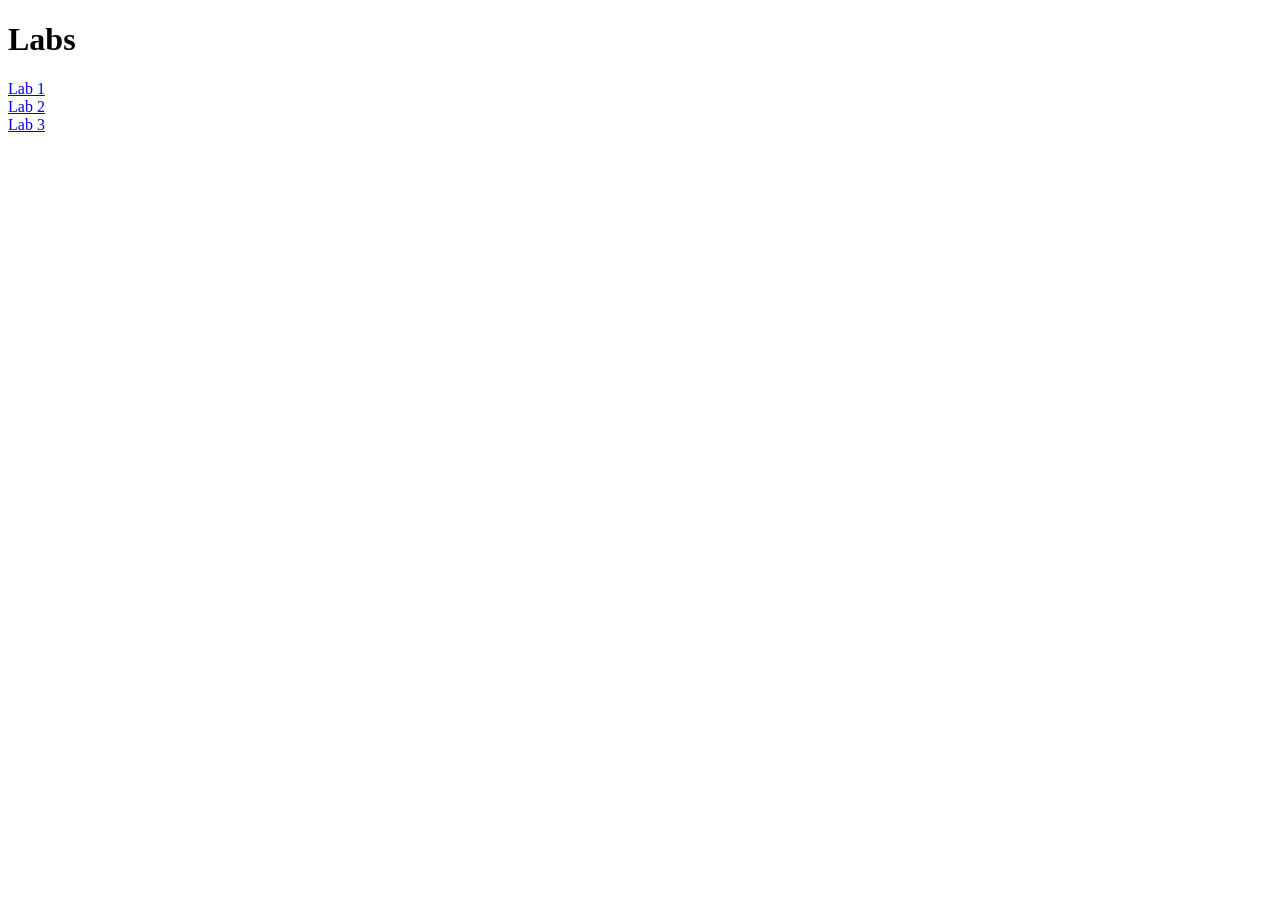
==== index.html @ 56a04fcb "lowercase index" ====
<!DOCTYPE html>
<html>
<head><meta charset="UTF-8"><title>Labs</title></head>
<body>
  <h1>Labs</h1>
  <a href="lab1/index.html">Lab 1</a><br>
  <a href="lab2/index.html">Lab 2</a><br>
  <a href="lab3/Index.html">Lab 3</a>
</body>
</html>
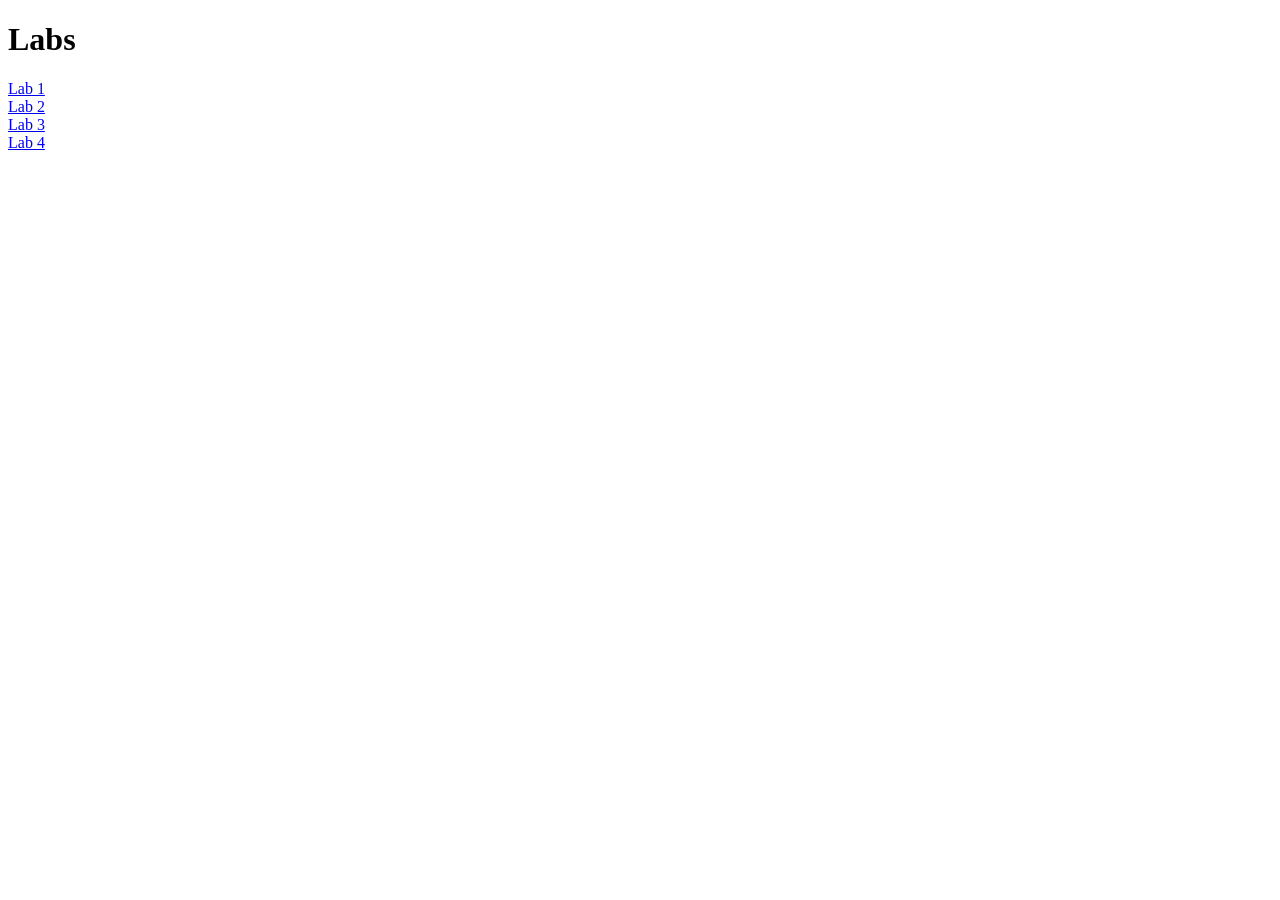
==== commit 055932f8: "a" ====
--- a/index.html
+++ b/index.html
@@ -1,10 +1,14 @@
 <!DOCTYPE html>
-<html>
-<head><meta charset="UTF-8"><title>Labs</title></head>
+<html lang="mn">
+<head>
+  <meta charset="UTF-8">
+  <title>Labs</title>
+</head>
 <body>
   <h1>Labs</h1>
-  <a href="lab1/index.html">Lab 1</a><br>
-  <a href="lab2/index.html">Lab 2</a><br>
-  <a href="lab3/Index.html">Lab 3</a>
+  <a href="lab1/">Lab 1</a><br>
+  <a href="lab2/">Lab 2</a><br>
+  <a href="lab3/">Lab 3</a><br>
+  <a href="lab4/">Lab 4</a>
 </body>
 </html>
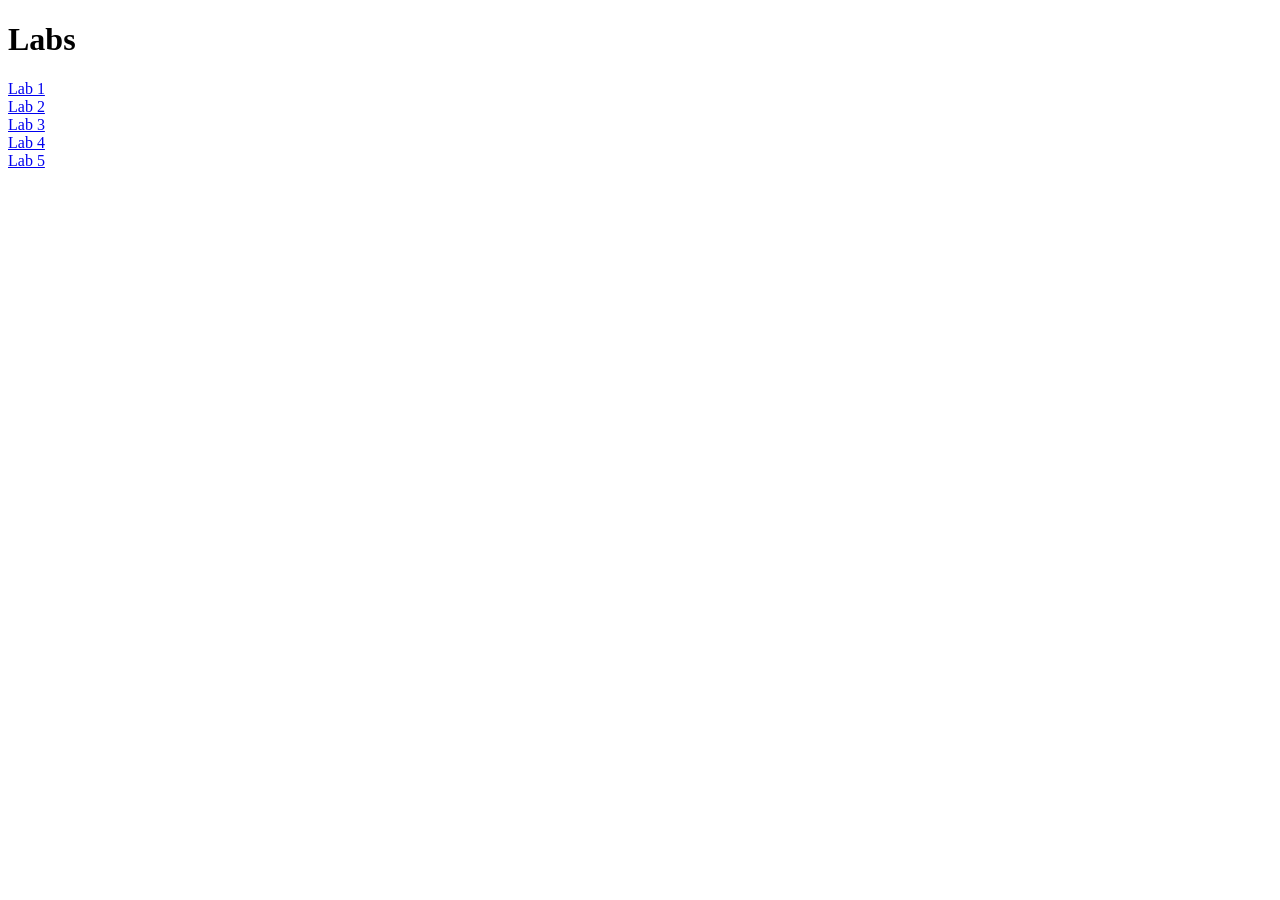
==== commit 5f10f548: "hhe" ====
--- a/index.html
+++ b/index.html
@@ -9,6 +9,7 @@
   <a href="lab1/">Lab 1</a><br>
   <a href="lab2/">Lab 2</a><br>
   <a href="lab3/">Lab 3</a><br>
-  <a href="lab4/">Lab 4</a>
+  <a href="lab4/">Lab 4</a><br>
+  <a href="lab5/">Lab 5</a><br>
 </body>
 </html>
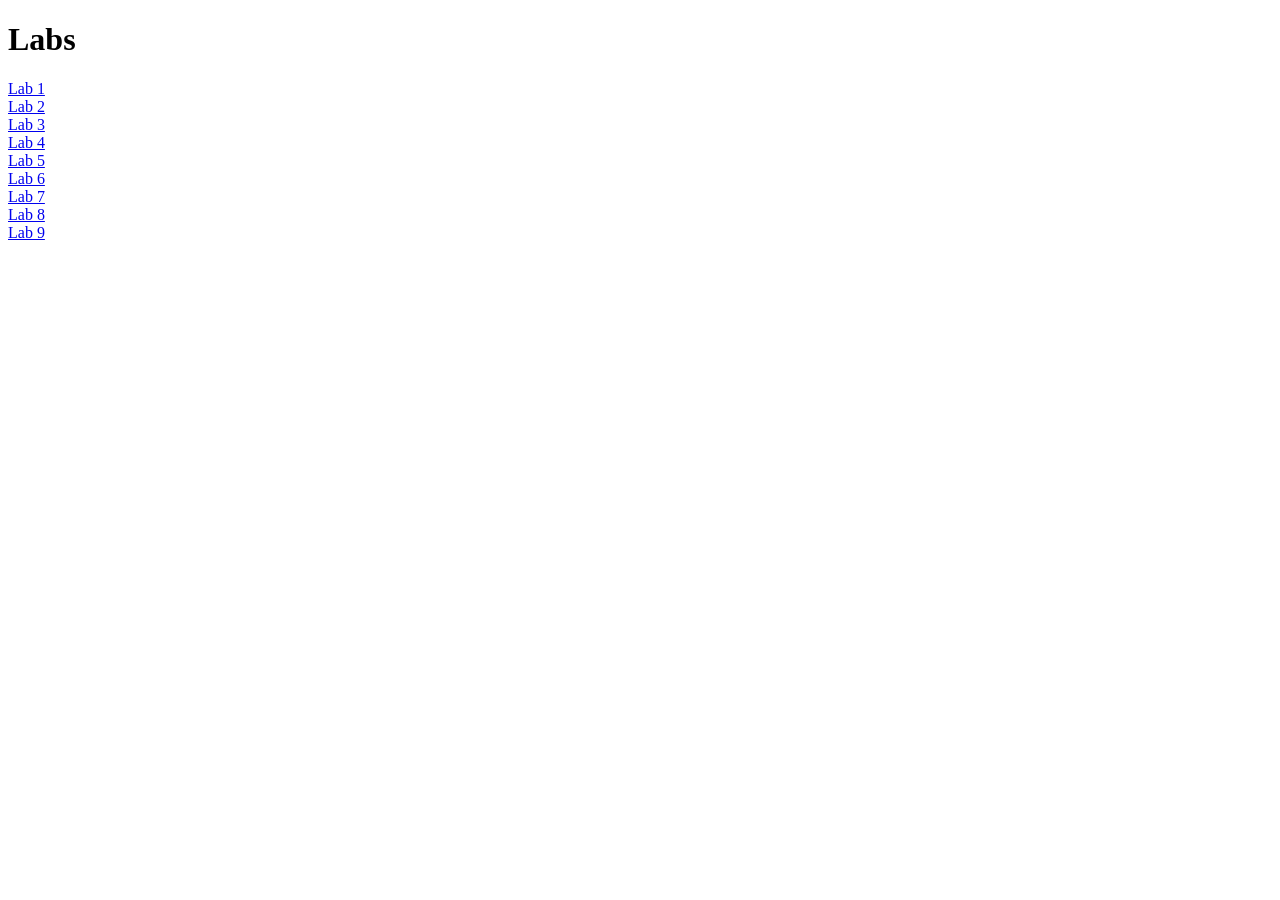
==== commit fafbe836: "hi" ====
--- a/index.html
+++ b/index.html
@@ -11,5 +11,13 @@
   <a href="lab3/">Lab 3</a><br>
   <a href="lab4/">Lab 4</a><br>
   <a href="lab5/">Lab 5</a><br>
+  <a href="lab6/">Lab 6</a><br>
+  <a href="lab7/">Lab 7</a><br>
+  <a href="lab8/">Lab 8</a><br>
+  <a href="lab9/">Lab 9</a>
 </body>
-</html>+</html>
+<!--
+https://hurah90.github.io/web/
+
+https://github.com/hurah90/web.git-->
